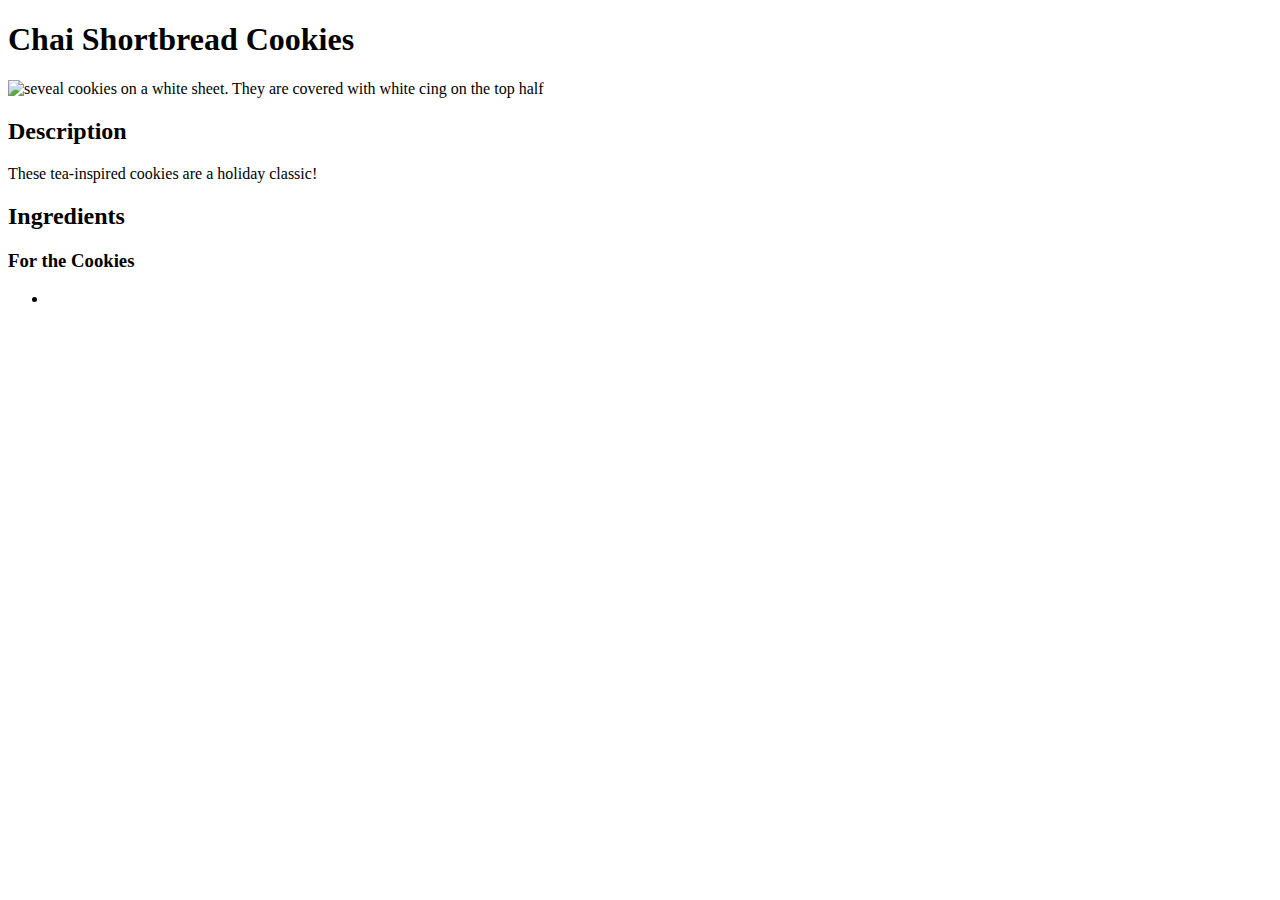
==== recipes/chaishortbreadcookies.html @ bb313df5 "Add chaishortbreadcookies.html" ====
<!DOCTYPE html>
<html lang="en">
<head>
    <meta charset="UTF-8">
    <meta http-equiv="X-UA-Compatible" content="IE=edge">
    <meta name="viewport" content="width=device-width, initial-scale=1.0">
    <title>chaishortbreadcookies</title>
</head>
<body>
    <h1>Chai Shortbread Cookies</h1>
    <img src="https://encrypted-tbn0.gstatic.com/images?q=tbn:ANd9GcSEk-ZEVve1Dp9BieEZ_7FomJFqmYIaHqrh8w&usqp=CAU" alt="seveal cookies on a white sheet. They are covered with white cing on the top half">
    <h2>Description</h2>
        <p>These tea-inspired cookies are a holiday classic!</p>
    <h2>Ingredients</h2>
        <h3>For the Cookies</h3>
        <ul>
            <li></li>
        </ul>
</body>
</html>
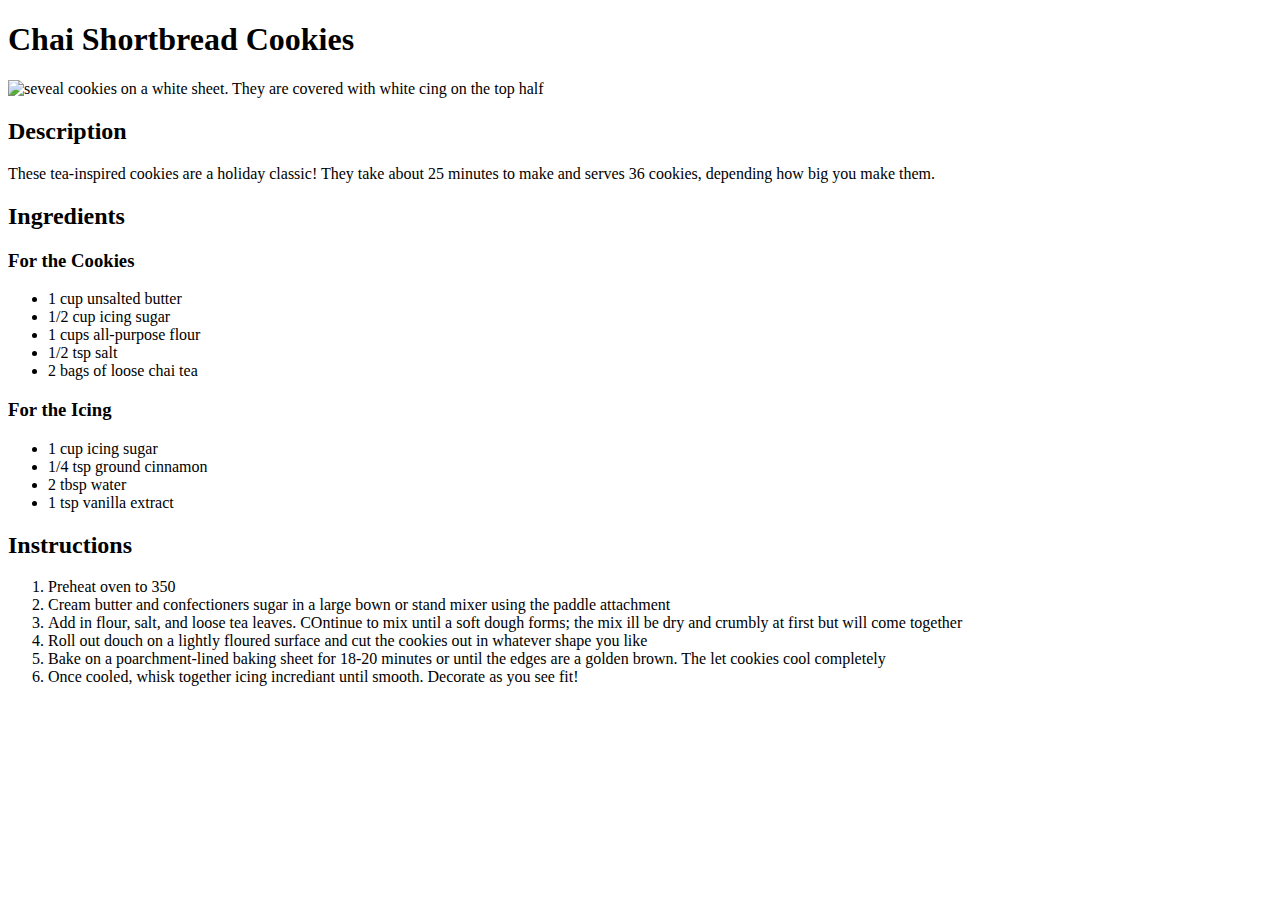
==== commit c0713da4: "Add chaishortbread.html" ====
--- a/recipes/chaishortbreadcookies.html
+++ b/recipes/chaishortbreadcookies.html
@@ -10,11 +10,31 @@
     <h1>Chai Shortbread Cookies</h1>
     <img src="https://encrypted-tbn0.gstatic.com/images?q=tbn:ANd9GcSEk-ZEVve1Dp9BieEZ_7FomJFqmYIaHqrh8w&usqp=CAU" alt="seveal cookies on a white sheet. They are covered with white cing on the top half">
     <h2>Description</h2>
-        <p>These tea-inspired cookies are a holiday classic!</p>
+        <p>These tea-inspired cookies are a holiday classic! They take about 25 minutes to make and serves 36 cookies, depending how big you make them.</p>
     <h2>Ingredients</h2>
         <h3>For the Cookies</h3>
         <ul>
-            <li></li>
+            <li>1 cup unsalted butter</li>
+            <li>1/2 cup icing sugar</li>
+            <li>1 cups all-purpose flour</li>
+            <li>1/2 tsp salt</li>
+            <li>2 bags of loose chai tea</li>
         </ul>
+       <h3>For the Icing</h3>
+        <ul>
+            <li>1 cup icing sugar</li>
+            <li>1/4 tsp ground cinnamon</li>
+            <li>2 tbsp water</li>
+            <li>1 tsp vanilla extract</li>
+        </ul> 
+    <h2>Instructions</h2>
+        <ol>
+            <li>Preheat oven to 350</li>
+            <li>Cream butter and confectioners sugar in a large bown or stand mixer using the paddle attachment</li>
+            <li>Add in flour, salt, and loose tea leaves. COntinue to mix until a soft dough forms; the mix ill be dry and crumbly at first but will come together</li>
+            <li>Roll out douch on a lightly floured surface and cut the cookies out in whatever shape you like</li>
+            <Li>Bake on a poarchment-lined baking sheet for 18-20 minutes or until the edges are a golden brown. The let cookies cool completely</Li>
+            <li>Once cooled, whisk together icing incrediant until smooth. Decorate as you see fit!</li>
+        </ol>
 </body>
 </html>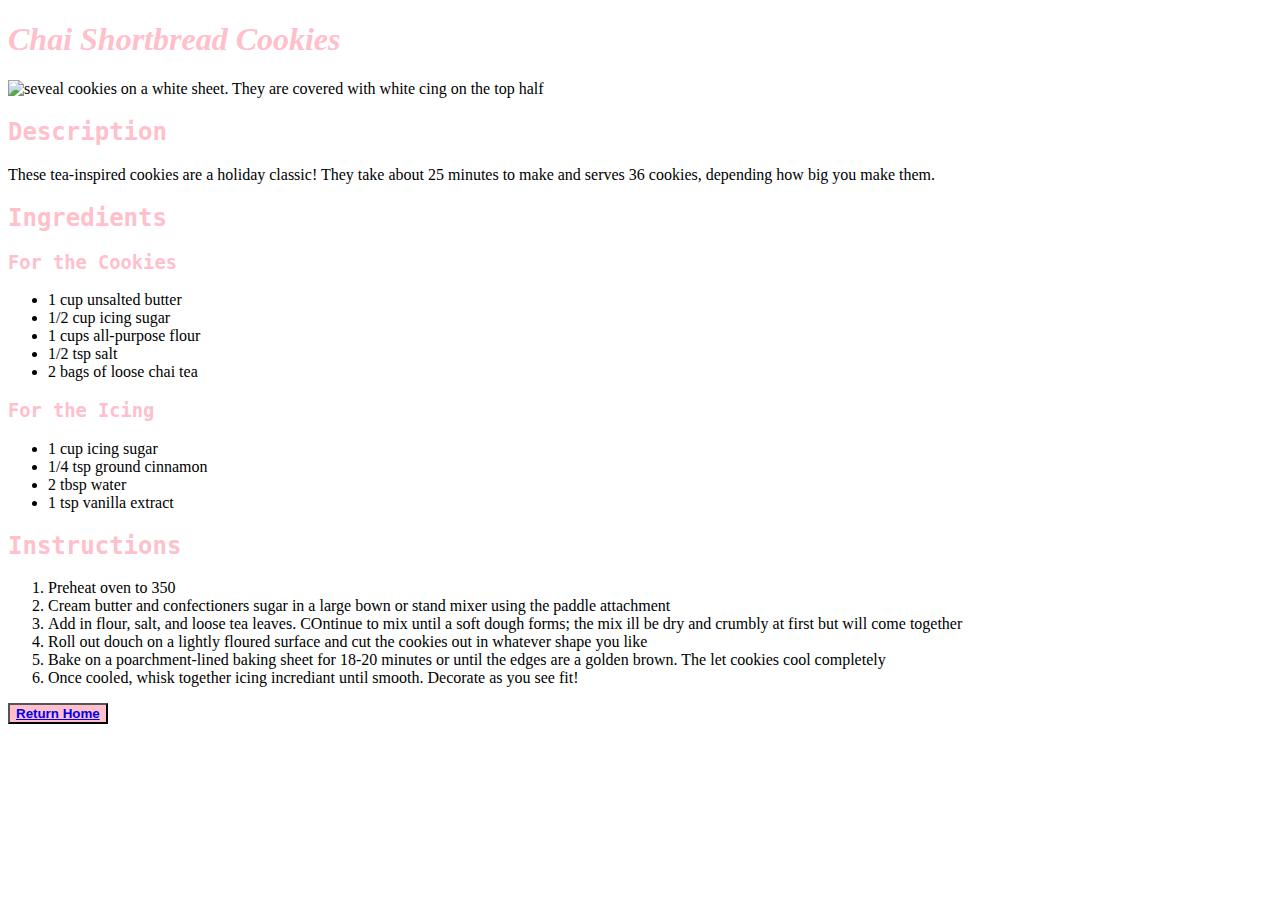
==== commit 578ae619: "CSS" ====
--- a/recipes/chaishortbreadcookies.html
+++ b/recipes/chaishortbreadcookies.html
@@ -5,14 +5,15 @@
     <meta http-equiv="X-UA-Compatible" content="IE=edge">
     <meta name="viewport" content="width=device-width, initial-scale=1.0">
     <title>chaishortbreadcookies</title>
+    <link rel="stylesheet" href="../css/style.css">
 </head>
 <body>
-    <h1>Chai Shortbread Cookies</h1>
-    <img src="https://encrypted-tbn0.gstatic.com/images?q=tbn:ANd9GcSEk-ZEVve1Dp9BieEZ_7FomJFqmYIaHqrh8w&usqp=CAU" alt="seveal cookies on a white sheet. They are covered with white cing on the top half">
-    <h2>Description</h2>
+    <h1 class="header"><em>Chai Shortbread Cookies</em></h1>
+        <img src="https://encrypted-tbn0.gstatic.com/images?q=tbn:ANd9GcSEk-ZEVve1Dp9BieEZ_7FomJFqmYIaHqrh8w&usqp=CAU" alt="seveal cookies on a white sheet. They are covered with white cing on the top half">
+    <h2 class="text">Description</h2>
         <p>These tea-inspired cookies are a holiday classic! They take about 25 minutes to make and serves 36 cookies, depending how big you make them.</p>
-    <h2>Ingredients</h2>
-        <h3>For the Cookies</h3>
+    <h2 class="text">Ingredients</h2>
+        <h3 class="text">For the Cookies</h3>
         <ul>
             <li>1 cup unsalted butter</li>
             <li>1/2 cup icing sugar</li>
@@ -20,14 +21,14 @@
             <li>1/2 tsp salt</li>
             <li>2 bags of loose chai tea</li>
         </ul>
-       <h3>For the Icing</h3>
+       <h3 class="text">For the Icing</h3>
         <ul>
             <li>1 cup icing sugar</li>
             <li>1/4 tsp ground cinnamon</li>
             <li>2 tbsp water</li>
             <li>1 tsp vanilla extract</li>
         </ul> 
-    <h2>Instructions</h2>
+    <h2 class="text">Instructions</h2>
         <ol>
             <li>Preheat oven to 350</li>
             <li>Cream butter and confectioners sugar in a large bown or stand mixer using the paddle attachment</li>
@@ -36,5 +37,6 @@
             <Li>Bake on a poarchment-lined baking sheet for 18-20 minutes or until the edges are a golden brown. The let cookies cool completely</Li>
             <li>Once cooled, whisk together icing incrediant until smooth. Decorate as you see fit!</li>
         </ol>
+    <button class="returnhome"><a href="../index.html">Return Home</button>
 </body>
 </html>--- a/css/style.css
+++ b/css/style.css
@@ -0,0 +1,17 @@
+.header,
+.text {
+    color: pink;
+}
+.recipe,
+.text {
+    font-family: "monaco", monospace;
+}
+img {
+    width: max-content;
+    height: auto;
+}
+.returnhome {
+    background-color: pink;
+    color: white;
+    font-weight: bold;
+}